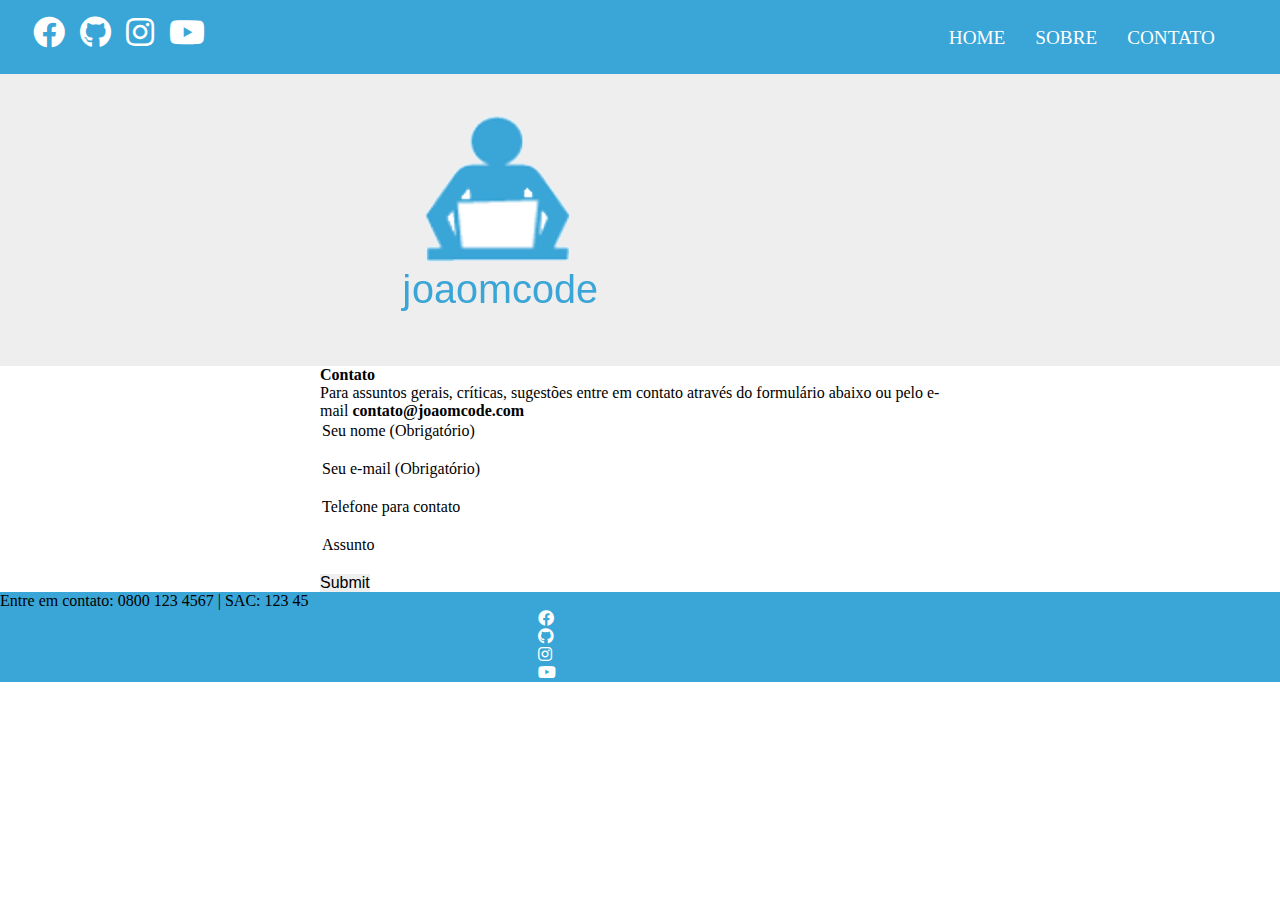
==== contato.html @ 612e85f0 "Adicionando arquivo contato.html" ====
<!DOCTYPE html>
<html lang="pt-br">
<head>
    <meta charset="UTF-8">
    <meta name="viewport" content="width=device-width, initial-scale=1.0">
    <meta name="robots" content="index, follow" />
    <meta name="Keywords" content="joaomcode, webdesign, front-end, back-end, developer" />
    <meta name="description" content="joaomcode - Webdesign Developer" />
    <meta name="author" content="joaomcode" />
    <meta http-equiv="X-UA-Compatible" content="ie=edge">

    <!-- Link's to css style files -->
    <link rel="stylesheet" type="text/css" href="_style/style.css" />
    <link rel="stylesheet" type="text/css" href="_style/style-media-query.css" />

    <!-- Link to google fonts Lato -->
    <link href="https://fonts.googleapis.com/css?family=Lato&display=swap" rel="stylesheet">

    <!-- Icons -->
    <link rel="stylesheet" type="text/css" href="_style/_icons/css/all.css">

    <!-- JQuery -->
    <script type="text/javascript" src="_scripts/jquery-3.4.1.js"></script>

    <title>joaomcode</title>
</head>
<body>

    <!-- Begin of Header -->
    <header>
        <!-- Begin of -->
        <!-- End of -->

        <!-- Begin of Container -->
        <div class="container">
            <!-- Begin of Social Networks -->
            <div class="header-social">
                <ul>
                   <li><a href="#"><i class="fab fa-facebook"></i></i> </a></li>
                    <li><a href="https://github.com/joaomcode" target="_black" ><i class="fab fa-github"></i> </a></li>
                    <li><a href="https://www.instagram.com/joaomcode/" target="_black"><i class="fab fa-instagram"></i> </a></li>
                    <li><a href="https://www.youtube.com/channel/UCERw14Ka8SlRN0whBbuQ6_Q?view_as=subscriber" target="_black"><i class="fab fa-youtube"></i> </a></li>
                </ul>
            </div>
            <!-- End of Social Networks -->

            <!-- Begin of Bars Button -->
            <button class="btn-menu">
                <i class="fas fa-bars"></i>
            </button>
            <!-- End of Bars Button -->

            <!-- Begin of Menu -->
            <nav class="menu">
                <!-- Begin of Menu List -->
                <ul>
                    <li><a href="index.html">HOME</a></li>
                    <li><a href="#">SOBRE</a></li>
                    <li><a href="contato.html">CONTATO</a></li>
                </ul>
                <!-- End of Menu List -->
            </nav>
            <!-- End of Menu -->
        </div>
        <!-- End of Container -->

        <!-- Begin of Script Open/Close Bars Button -->
        <script type="text/javascript">
            // Hide/Show Menu after click Bars Button
            $(".btn-menu").click(function(){
                $(".menu").slideToggle()
            })
        </script>
        <!-- End of Script Open/Close Bars Button -->

        <!-- Begin of Logo -->
        <div class="logo">
            <a href="index.html">
              <h1>joaomcode</h1>
            </a>            
        </div>
        <!-- End of Logo -->
    </header>
    <!-- End of Header -->
    
    <!-- Begin of Main -->
    <main class="contact">
        <h2>Contato</h2>

        <div>
            <p class="contact-desc">Para assuntos gerais, críticas, sugestões entre em contato através do formulário abaixo ou pelo e-mail <strong>contato@joaomcode.com</strong></p>
        </div>

        <!-- Begin of Contacts form -->
        <form class="contact-form">
            <!-- Begin of Contacts table -->
            <table>
                <tr>
                    <td>
                        <p>Seu nome (Obrigatório) </p>
                        <input type="text" />
                    </td>
                </tr>

                <tr>
                    <td>
                        <p>Seu e-mail (Obrigatório) </p>
                        <input type="email" />
                    </td>
                </tr>

                <tr>
                    <td>
                        <p>Telefone para contato </p>
                        <input type="phone" />
                    </td>
                </tr>

                <tr>
                    <td>
                        <p>Assunto</p>
                        <input type="text" class="assunto" />
                    </td>
                </tr>
            </table>
            <!-- End of Contacts table -->
            <input type="submit" name="Enviar" class="contact-form-button">
        </form>
        <!-- End of Contacts form -->

    </main>
    <!-- End of Main -->

    <!-- Begin of footer -->
    <footer>
        <div class="footer-text">Entre em contato: 0800 123 4567 | SAC: 123 45</div>
     <!-- Begin of Social Networks -->
        <div class="footer-social">
            <ul>
               <li><a href="#"><i class="fab fa-facebook"></i></i> </a></li>
                <li><a href="https://github.com/joaomcode" target="_black" ><i class="fab fa-github"></i> </a></li>
                <li><a href="https://www.instagram.com/joaomcode/" target="_black"><i class="fab fa-instagram"></i> </a></li>
                <li><a href="https://www.youtube.com/channel/UCERw14Ka8SlRN0whBbuQ6_Q?view_as=subscriber" target="_black"><i class="fab fa-youtube"></i> </a></li>
            </ul>
        </div>
        <!-- End of Social Networks -->
    </footer>
    <!-- End of footer -->

    <!-- Begin of -->
    <!-- End of -->
</body>
</html>
---- _style/style.css ----
/* Css document style for joaomcode site */

/* Reset configuration */

* {
    font-display: 'Lato', sans-serif;
    font-size: 100%;
    margin: 0;
    padding: 0;
    border: 0;
    outline: none;
    box-sizing: border-box;
}

body {
    background-color: white;
}

img {
    max-width: 100%;
}

a {
    text-decoration: none;
    color: white;
}

ul {
    list-style: none;
}

/*---------------------------------------------------------------------------*/

/* Header configuration */
header {
    width: 100%;
    float: left;
    background-color: #eee;
}

/* div container configuration */

.container {
    width: 100%;
    float: left;
    background-color: #3AA5D7;
    padding: 1% 2%;
}

.header-social {
    width: 50%;
    float: left;
    margin: 2px;
}

.header-social ul {
    width: 100%;
}

.header-social ul li {
    float: left;
}

.header-social ul li a {
    color: #fff;
    font-size: 2em;
    margin-left: 5px;
    margin-right: 10px;
}

.header-social ul li a:hover {
    color: #662654;
}

/* Menu Button's configuration */
.btn-menu {
    width: 35px;
    height: 35px;
    background-color: #3AA5D7;
    color: #FFF;
    font-size: 1.3em;
    float: right;
    margin: 4px;
    border-radius: 5px;
    cursor: pointer;
}

.btn-menu:hover {
    color: #662654;
}

/* Menu Configuration */
.menu {
    width: 100%;
    float: left;
    position: static;
    background-color: #3AA5D7;
    display: none;
    border-top: solid 1px white;
}

.menu ul {
    width: 100%;
    float: left;
    text-align: center;
}

.menu ul li {
    padding: 2%;
}

.menu ul li a {
    padding: 1% 40%;
    font-size: 1.2em;
    color: white;
}

.menu ul li a:hover {
    color: #662654;
}

/* Logo configuration */
.logo {
    float: left;
    width: 204px;
    height: 202px;
    font-size: 0;
    margin-top: 3%;
    margin-bottom: 4%;
    margin-left: 31%;
    background-image: url(../_images/logo.png);
}


/*---------------------------------------------------------------------------*/

/* Banner Configuration */
.banner {
    width: 100%;
    float: left;
    padding: 3% 4%;
    color: #fff;
    background-repeat: no-repeat;
    background-position: center;
    background-image: url(../_images/banner-2.png);
}

.banner h2 {
    width: 100%;
    font-size: 2.5em;
    text-align: center;
    padding: 2%;
    margin-top: 2%;
    margin-bottom: 10px;
    border-radius: 5px;
}


.banner p {
    width: 100%;
    font-size: 1.7em;
    text-align: center;
    padding: 2%;
    margin-bottom: 5%;
    border-radius: 5px;
}


/* outra propde */

/* Banner button configuration */
.btn-banner {
    width: 70%;
    height: 40px;
    font-size: 1.2em;
    margin: 2% 15%;
    border-radius: 5px;
    color: white;
    background-color: rgba(58,165,215,0.7);
    border: solid 1px white;
    cursor: pointer;
    transition: all;
    transition-duration: 0.3s;
}

.btn-banner:hover { 
    color: #fff;
    border-color: #fff;
    background-color: rgba(58,165,215,1);
    transition-duration: 0.3s;
}

/*---------------------------------------------------------------------------*/

    /*
    azul
    background-color: rgba(58,165,215,0.7);
    color: #3AA5D7;

    background-color: rgba(102,38,84,0.8);
    color: #662654;
    */

/*---------------------------------------------------------------------------*/
/* Courses configuration */

.courses {
    width: 100%;
    float: left;
    padding: 3% 4%;
}

.courses h2 {
    text-align: center;
    font-size: 2em;
    padding: 3% 4%;
    margin: 5% auto;
    color: #3AA5D7;
}

.box-courses {
    width: 80%;
    margin-left: 10%;
    float: left;
    padding: 3% 4%;
    margin-bottom: 5%;
    border-radius: 5px;
    box-shadow: 2px 2px 5px #000;
    transition-property: all;
    transition-duration: 1s;
}

.box-courses:hover {
    box-shadow: 2px 2px 25px #000;
    transition-property: all;
    transition-duration: 1s;
}

.box-courses h3 {
    font-size: 1.5em;
    margin: 2% auto;
}

.desc {
    font-size: 1.1em;
    margin-bottom: 5px;
    width: 100%;
}

.box-courses strong {
    font-size: 1.8em;
    font-weight: bold;
    color: red;
}

.discount {
    width: 42%;
    padding: 2%;
    margin: 2%;
    color: #333;
    font-weight: bold;
    font-size: 1em;
    background-color: rgba(245, 225, 17, 0.7);
}

.box-courses button{
    font-size: 1.2em;
    width: 70%;
    height: 40px;
    float: left;
    margin: 2%;
    color: #fff;
    background-color: rgba(241, 7, 7, 0.9);
    border-radius: 5px;
}

.box-courses ul {
    width: 100%;
    float: left;
}

.box-courses ul li {
    margin-top: 10px;
    margin-bottom: 10px;
}


/*---------------------------------------------------------------------------*/


/*---------------------------------------------------------------------------*/
/* Begining of footer */

footer {
    width: 100%;
    float: left;
    background-color: #3AA5D7;
}

/*---------------------------------------------------------------------------*/
---- _style/style-media-query.css ----
*-----------------------------------------------------------------------*/

/* Média Query's - Responsive */

/* BreakPoints */

@media screen and (min-width: 568px) {

}

@media screen and (min-width: 667px) {

	/* Courses configuration */
	.box-courses {
		width: 49%;
		margin-left: 1%;
	}

	.box-courses:hover {
		box-shadow: 1px 1px 15px #662654;
	}

	.discount {
	    width: 50%;
	    font-size: 0.9em;
	}

	/* Footer */

	.footer-social {
	    margin-left: 38%;
	}


/*---------------------------------------------------------------------------*/
                            /* contato.html*/
/*---------------------------------------------------------------------------*/

	.contact {
	    width: 50%;
	    margin-left: 25%;
	}

}

@media screen and (min-width: 768px) {

	/* Courses configuration */
	.box-courses {
		width: 24%;
		margin-left: 1%; 
	}

	.discount {
	    width: 100%;
	    font-size: 0.9em;
	}

	.box-courses button{
	    font-size: 1.2em;
	    width: 80%;
	}
	/* Footer */

	.footer-social {
	    margin-left: 42%;
	}


/*---------------------------------------------------------------------------*/

}

@media screen and (min-width: 1024px) {
	.btn-menu {
		display: none;
	}

	/* Menu Configuration */
	.menu {
	    width: auto;
	    float: right;
	    margin-top: 2px;
	    padding: 1% 2%;
	    position: static;
	    display: block;
	    border-top: none;
	}

	.menu ul {
	    width: 100%;
	    float: left;
	}

	.menu ul li {
	    padding: 0;
	    float: left;
	}

	.menu ul li a {
	    padding: 15px;
	    font-size: 1.2em;
	}

	.menu ul li a:hover {
	    color: #662654;
	}
	
	/* Banner Configuration */
	.banner {
	    background-image: url(../_images/banner-3.png);
	}

}

@media screen and (min-width: 1440px) {
}
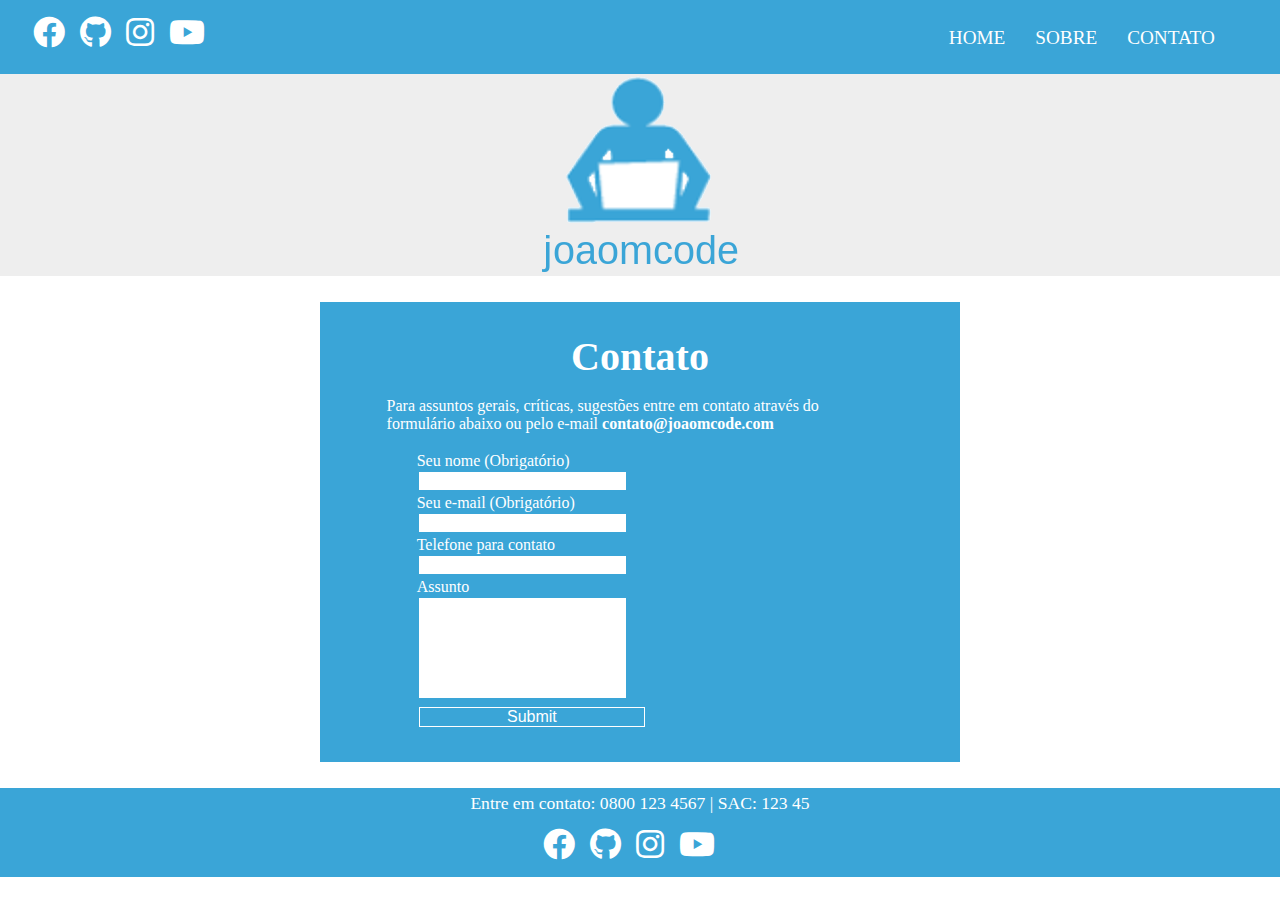
==== commit 4aa0901b: "Upload arquivos" ====
--- a/contato.html
+++ b/contato.html
@@ -127,7 +127,6 @@
             <input type="submit" name="Enviar" class="contact-form-button">
         </form>
         <!-- End of Contacts form -->
-
     </main>
     <!-- End of Main -->
 
--- a/_style/style.css
+++ b/_style/style.css
@@ -48,7 +48,7 @@
 }
 
 .header-social {
-    width: 50%;
+    width: 43%;
     float: left;
     margin: 2px;
 }
@@ -120,14 +120,19 @@
 }
 
 /* Logo configuration */
+
 .logo {
-    float: left;
     width: 204px;
     height: 202px;
+    margin: 1% auto;
+    position: center;
+}
+
+.logo a h1 {
+    float: left;
+    width: 100%;
+    height: 100%;
     font-size: 0;
-    margin-top: 3%;
-    margin-bottom: 4%;
-    margin-left: 31%;
     background-image: url(../_images/logo.png);
 }
 
@@ -139,6 +144,7 @@
     width: 100%;
     float: left;
     padding: 3% 4%;
+    margin-top: 5px;
     color: #fff;
     background-repeat: no-repeat;
     background-position: center;
@@ -208,6 +214,7 @@
     width: 100%;
     float: left;
     padding: 3% 4%;
+    color: #fff;
 }
 
 .courses h2 {
@@ -219,59 +226,70 @@
 }
 
 .box-courses {
+    width: 70%;
+    margin-left: 15%;
+    text-align: center;
+    float: left;
+    padding: 3% 4%;
+    margin-bottom: 5%;
+    border-radius: 5px;
+    box-shadow: 2px 2px 5px #662654;
+    background-color: #3AA5D7;
+    transition-property: all;
+    transition-duration: 1s;
+}
+
+.box-courses:hover {
+    box-shadow: 2px 2px 25px #662654;
+    transition-property: all;
+    transition-duration: 1s;
+}
+
+.box-courses h3 {
+    font-size: 1.5em;
+    margin: 1% auto;
+}
+
+.desc {
     width: 80%;
     margin-left: 10%;
-    float: left;
-    padding: 3% 4%;
-    margin-bottom: 5%;
-    border-radius: 5px;
-    box-shadow: 2px 2px 5px #000;
-    transition-property: all;
-    transition-duration: 1s;
-}
-
-.box-courses:hover {
-    box-shadow: 2px 2px 25px #000;
-    transition-property: all;
-    transition-duration: 1s;
-}
-
-.box-courses h3 {
-    font-size: 1.5em;
-    margin: 2% auto;
-}
-
-.desc {
     font-size: 1.1em;
     margin-bottom: 5px;
-    width: 100%;
 }
 
 .box-courses strong {
     font-size: 1.8em;
     font-weight: bold;
-    color: red;
+    color: #ffcc33;
 }
 
 .discount {
-    width: 42%;
+    width: 50%;
     padding: 2%;
     margin: 2%;
-    color: #333;
+    float: right;
+    color: #662654;
     font-weight: bold;
     font-size: 1em;
-    background-color: rgba(245, 225, 17, 0.7);
+    background-color: rgba(255,204,51,0.9);
 }
 
 .box-courses button{
     font-size: 1.2em;
-    width: 70%;
+    width: 60%;
     height: 40px;
-    float: left;
+    position: center;
     margin: 2%;
     color: #fff;
-    background-color: rgba(241, 7, 7, 0.9);
-    border-radius: 5px;
+    border: solid 1px #fff;
+    border-radius: 5px;
+    background-color: rgba(58,165,215,1);
+    cursor: pointer;
+}
+
+.box-courses button:hover {
+    color: #662654;
+    border-color: #662654;
 }
 
 .box-courses ul {
@@ -294,8 +312,90 @@
 footer {
     width: 100%;
     float: left;
-    background-color: #3AA5D7;
-}
-
-/*---------------------------------------------------------------------------*/
-
+    text-align: center;
+    background-color: #3AA5D7;
+}
+
+.footer-text {
+    width: 100%;
+    float: left;
+    margin-top: 5px;
+    font-size: 1.1em;
+    color: #fff;
+}
+
+.footer-social {
+    width: 40%;
+    float: left;
+    margin: 1%;
+    margin-left: 31%;
+}
+
+.footer-social ul {
+    width: 100%;
+}
+
+.footer-social ul li {
+    float: left;
+}
+
+.footer-social ul li a {
+    color: #fff;
+    font-size: 2em;
+    margin-left: 5px;
+    margin-right: 10px;
+}
+
+.footer-social ul li a:hover {
+    color: #662654;
+}
+
+/*---------------------------------------------------------------------------*/
+                            /* contato.html*/
+/*---------------------------------------------------------------------------*/
+
+.contact {
+    width: 100%;
+    float: left;
+    padding: 2% 3%;
+    margin: 2% auto;
+    color: #fff;
+    background-color: #3AA5D7;
+}
+
+.contact h2 {
+    width: 100%;
+    font-size: 2.5em;
+    text-align: center;
+    padding: 1%;
+}
+
+.contact-desc {
+    width: 90%;
+    padding: 2% 5%; 
+}
+
+.contact-form {
+    width: 100%;
+    float: left;
+    padding: 1% 10%;
+}
+
+.contact-form input {
+    margin: 1%;
+}
+
+.assunto {
+    height: 100px;
+}
+
+.contact-form-button {
+    width: 50%;
+    float: left;
+    color: #fff;
+    background-color: #3AA5D7;
+    border: solid 1px #fff;
+}
+
+/*---------------------------------------------------------------------------*/
+
--- a/_style/style-media-query.css
+++ b/_style/style-media-query.css
@@ -83,7 +83,7 @@
 	    margin-top: 2px;
 	    padding: 1% 2%;
 	    position: static;
-	    display: block;
+	    display: block !important;
 	    border-top: none;
 	}
 
@@ -114,4 +114,4 @@
 }
 
 @media screen and (min-width: 1440px) {
-}+}
